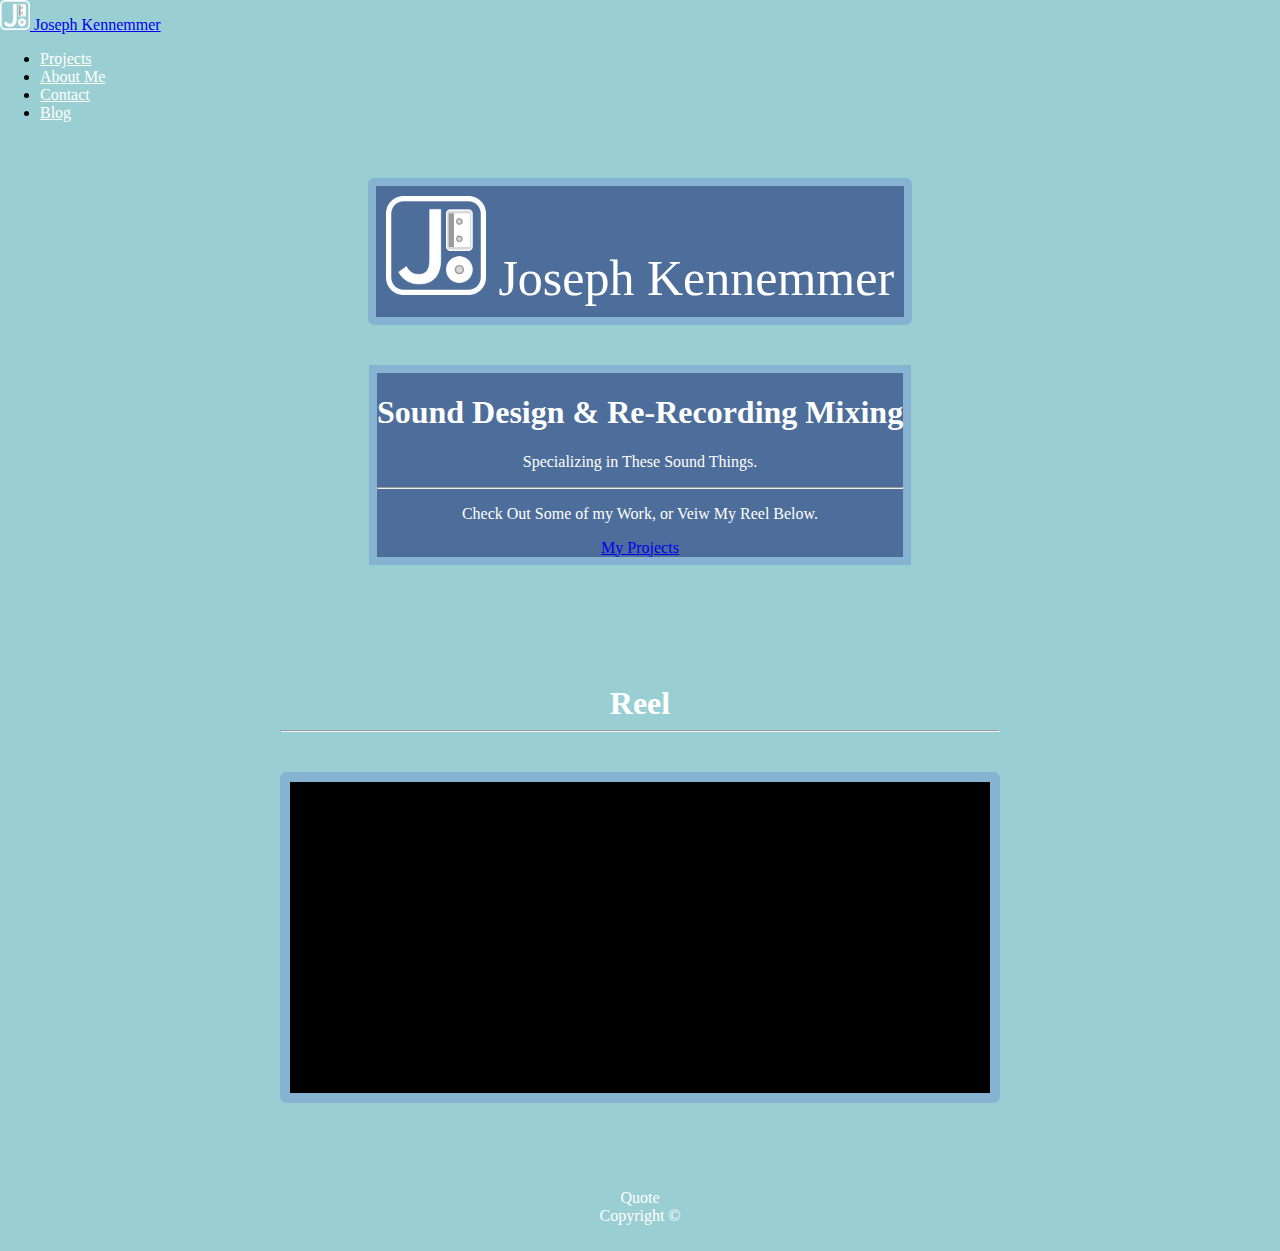
==== index.html @ c5fdb603 "inital deployment" ====
<!DOCTYPE html>
<!--[if lt IE 7]>      <html class="no-js lt-ie9 lt-ie8 lt-ie7"> <![endif]-->
<!--[if IE 7]>         <html class="no-js lt-ie9 lt-ie8"> <![endif]-->
<!--[if IE 8]>         <html class="no-js lt-ie9"> <![endif]-->
<!--[if gt IE 8]><!--> <html class="no-js"> <!--<![endif]-->
    <head>
        <meta charset="utf-8">
        <meta http-equiv="X-UA-Compatible" content="IE=edge">
        <title>Joseph Kennemmer</title>
        <meta name="description" content="">
        <meta name="viewport" content="width=device-width, initial-scale=1">
        <link rel="stylesheet" href="https://stackpath.bootstrapcdn.com/bootstrap/4.1.3/css/bootstrap.min.css" integrity="sha384-MCw98/SFnGE8fJT3GXwEOngsV7Zt27NXFoaoApmYm81iuXoPkFOJwJ8ERdknLPMO" crossorigin="anonymous">
        <link rel="stylesheet" href="assets/css/style.css">
        <link rel="icon" type="image/png" href="assets/images/J!.png">
    </head>

    <div class="clearfix">
    <nav class="navbar navbar-dark" style="background-color: #99CED3;">
        <a class="navbar-brand" href="index.html">
          <img src="assets/images/J! Logo.png" width="30" height="30" class="d-inline-black align-top" alt="">
          Joseph Kennemmer
        </a>
        <ul class="nav justify-content-center">
            <li class="nav-item">
              <a class="nav-link active" href="projects.html">Projects</a>
            </li>
            <li class="nav-item">
              <a class="nav-link" href="aboutme.html">About Me</a>
            </li>
            <li class="nav-item">
              <a class="nav-link" href="contact.html">Contact</a>
            </li>
            <li class="nav-item">
              <a class="nav-link disabled" href="#">Blog</a>
            </li>
          </ul>
    </nav>
    </div>
    
    <div class="logobox">
        <img src="assets/images/J! Logo.png" width="100" heigh="100"> Joseph Kennemmer
    </div>

    <body>
    <div class="jumbotron">
        <h1 class="display-4">Sound Design & Re-Recording Mixing</h1>
        <p class="lead">Specializing in These Sound Things.</p>
        <hr class="my-4">
        <p>Check Out Some of my Work, or Veiw My Reel Below.</p>
        <a class="btn btn-outline-light" href="projects.html" role="button">My Projects</a>
    </div>
    
    <div class="videobox">
    <h1 id="Reel">Reel</h1>
    <hr>
    <div class="video">
        <iframe src="https://player.vimeo.com/video/279542470" width="640" height="272" frameborder="0" webkitallowfullscreen mozallowfullscreen allowfullscreen></iframe>
    </div>
    </div>
        <!--[if lt IE 7]>
            <p class="browsehappy">You are using an <strong>outdated</strong> browser. Please <a href="#">upgrade your browser</a> to improve your experience.</p>
        <![endif]-->
        
    <footer class="footer">
         <p>Quote<br>Copyright &copy</p>
     </footer>
    </body>
</html>
---- assets/css/style.css ----
/*Sticky Footer Code*/
html {
    height: 100%;  
}

body {
    display: flex;
    flex-direction: column;
    height: 100vh;
    margin: 0;
    padding: 0;
    background-color: #99CED3;
}

.content {
    flex: 1 0 auto;
}

.footer {
    flex-shrink: 0;
    padding: 10px;
    margin-top: 10px;
    background-color: #99CED3;
    text-align: center;
    color: rgb(255, 255, 255);
}




.jumbotron {
    background-color: #4D6D9A;
    max-width: 1200px;
    margin: 0px auto 0px auto;
    text-align: center;
    color: white;
    border: solid 8px #86B3D1;

}

.video {
    margin: 40px auto 10px auto;
    border: 10px  solid #86B3D1;
    border-radius: 6px;
    padding: 20px 30px 15px 30px;
    background-color: black;
   
    color: rgb(54, 54, 54);
}

#Reel {
    text-align: center;
    margin: 100px auto 0px auto;
    font-size: 50;
}

.videobox {
    max-width: 1200px;
    margin: 20px auto 40px auto;
    color: white;
    
}

.card {
    margin: 14px 0px 15px 0px;
    text-align: center;
    
    
}

.logobox {
    background-color: #4D6D9A;
    color: white;
    font-size: 50px;
    padding: 10px;
    max-width: 1200px;
    margin: 40px auto 40px auto;
    border-radius: 6px;
    border: solid 8px #86B3D1;


}

.nav-link {
    color: white;
}

#project {
    text-align: center;
    margin: 20px auto 20px auto;
    color: white;
}

.amcontent {
    max-width: 960px;
    margin: 20px auto 20px auto;
    color:white;
    text-align: center;
    border: solid 8px #86B3D1 ;
    border-radius: 4px;
    background-color: #86B3D1;

}

.amtext {
    text-align: center;
    margin: 8px 0px 0px 0px;
    padding: 20px;
    border-radius: 4px;
    background-color: #4D6D9A;
    font-size: 20px;
}

#hs {
    border-radius: 4px;
}

.fa-linkedin-in {
    color: white;
    font-size: 80px;

}

#contact {
    text-align: center;
    max-width: 1200px;
    margin: 20px auto 20px auto;
    color: white;
    font-size: 30px;
}

.testamonials {
    max-width: 700px;
    margin: 40px auto 40px auto;
    text-align: center;
    color: white;
}
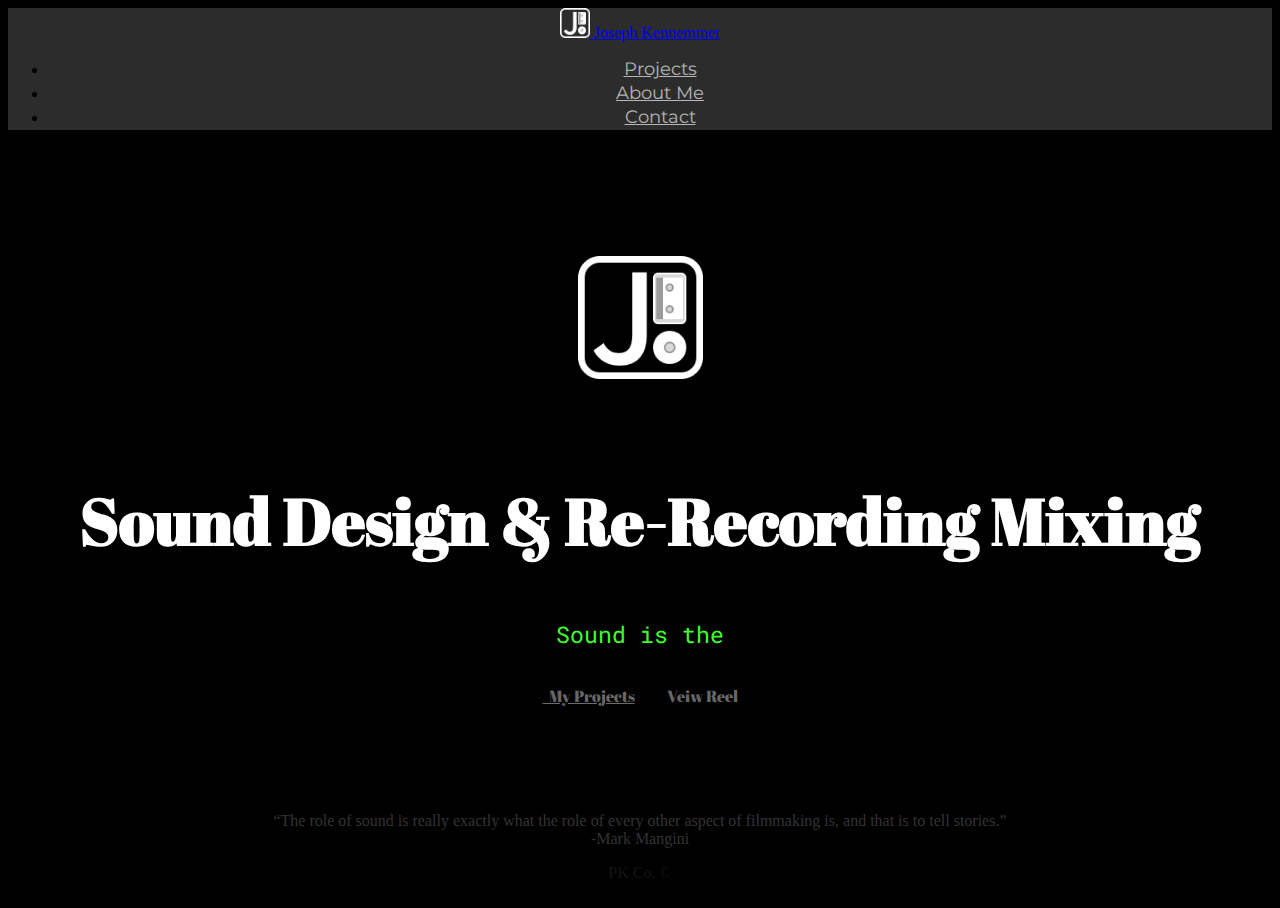
==== commit c3ab30b5: "semi-finished website" ====
--- a/index.html
+++ b/index.html
@@ -10,15 +10,27 @@
         <meta name="description" content="">
         <meta name="viewport" content="width=device-width, initial-scale=1">
         <link rel="stylesheet" href="https://stackpath.bootstrapcdn.com/bootstrap/4.1.3/css/bootstrap.min.css" integrity="sha384-MCw98/SFnGE8fJT3GXwEOngsV7Zt27NXFoaoApmYm81iuXoPkFOJwJ8ERdknLPMO" crossorigin="anonymous">
+        <link rel="stylesheet" href="https://use.fontawesome.com/releases/v5.7.2/css/all.css" integrity="sha384-fnmOCqbTlWIlj8LyTjo7mOUStjsKC4pOpQbqyi7RrhN7udi9RwhKkMHpvLbHG9Sr" crossorigin="anonymous">
         <link rel="stylesheet" href="assets/css/style.css">
         <link rel="icon" type="image/png" href="assets/images/J!.png">
+
+        <link href="https://fonts.googleapis.com/css?family=Libre+Baskerville" rel="stylesheet">
+        <link href="https://fonts.googleapis.com/css?family=Roboto+Mono" rel="stylesheet">
+        <link href="https://fonts.googleapis.com/css?family=Poppins" rel="stylesheet">
+        <link href="https://fonts.googleapis.com/css?family=Poppins" rel="stylesheet">
+        <link href="https://fonts.googleapis.com/css?family=Playfair+Display" rel="stylesheet">
+        <link href="https://fonts.googleapis.com/css?family=Abril+Fatface" rel="stylesheet">
+        <link href="https://fonts.googleapis.com/css?family=Montserrat" rel="stylesheet">
+
+        <script src="https://ajax.googleapis.com/ajax/libs/jquery/3.3.1/jquery.min.js"></script>
+        <script src="app.js"></script>
     </head>
 
     <div class="clearfix">
-    <nav class="navbar navbar-dark" style="background-color: #99CED3;">
+    <nav class="navbar navbar-dark">
         <a class="navbar-brand" href="index.html">
           <img src="assets/images/J! Logo.png" width="30" height="30" class="d-inline-black align-top" alt="">
-          Joseph Kennemmer
+            Joseph Kennemmer
         </a>
         <ul class="nav justify-content-center">
             <li class="nav-item">
@@ -30,39 +42,43 @@
             <li class="nav-item">
               <a class="nav-link" href="contact.html">Contact</a>
             </li>
-            <li class="nav-item">
-              <a class="nav-link disabled" href="#">Blog</a>
-            </li>
           </ul>
     </nav>
     </div>
     
     <div class="logobox">
-        <img src="assets/images/J! Logo.png" width="100" heigh="100"> Joseph Kennemmer
+        <img src="assets/images/J! Logo.png" width="125" heigh="125">
     </div>
 
     <body>
+    <div class="content">
+
     <div class="jumbotron">
         <h1 class="display-4">Sound Design & Re-Recording Mixing</h1>
-        <p class="lead">Specializing in These Sound Things.</p>
-        <hr class="my-4">
-        <p>Check Out Some of my Work, or Veiw My Reel Below.</p>
-        <a class="btn btn-outline-light" href="projects.html" role="button">My Projects</a>
+        <div id="str"></div>
     </div>
+
+        <div class="buts">
+        <br><br>
+        <a id="projects" class="btn btn-outline-light" href="projects.html" role="button"><i class="fas fa-circle"></i></i>&nbsp&nbspMy Projects</a>
+        <a  id="reelbut" class="btn btn-outline-light" role="button"><i class="fas fa-play"></i>&nbsp&nbspVeiw Reel</a>
+        </div>
     
-    <div class="videobox">
-    <h1 id="Reel">Reel</h1>
-    <hr>
-    <div class="video">
-        <iframe src="https://player.vimeo.com/video/279542470" width="640" height="272" frameborder="0" webkitallowfullscreen mozallowfullscreen allowfullscreen></iframe>
-    </div>
-    </div>
+        <br><br><a  id="close" class="btn btn-outline-light" role="button"><i class="fas fa-times"></i>&nbsp&nbspClose Video</a>
+    
+    
         <!--[if lt IE 7]>
             <p class="browsehappy">You are using an <strong>outdated</strong> browser. Please <a href="#">upgrade your browser</a> to improve your experience.</p>
         <![endif]-->
         
+
+    <script src="https://ajax.googleapis.com/ajax/libs/jquery/3.3.1/jquery.min.js"></script>
+    <script src="app.js"></script>
+
+    </div>
     <footer class="footer">
-         <p>Quote<br>Copyright &copy</p>
+        <p id="landingquote">“The role of sound is really exactly what the role of every other aspect of filmmaking is, and that is to tell stories.”<br>-Mark Mangini<br></p>
+        <p>PK Co. &copy</p>
      </footer>
     </body>
 </html>--- a/assets/css/style.css
+++ b/assets/css/style.css
@@ -1,17 +1,22 @@
 
 
 /*Sticky Footer Code*/
-html {
-    height: 100%;  
+html, body {
+    height: 100%; 
 }
 
 body {
     display: flex;
     flex-direction: column;
-    height: 100vh;
-    margin: 0;
-    padding: 0;
-    background-color: #99CED3;
+
+    background-color: black;
+    text-align: center;
+
+    /*background-image: url("../images/background.jpg");
+    background-repeat: no-repeat;
+    background-position: right top;
+    background-attachment: fixed;
+    font-family: 'Libre Baskerville', serif;*/
 }
 
 .content {
@@ -22,29 +27,40 @@
     flex-shrink: 0;
     padding: 10px;
     margin-top: 10px;
-    background-color: #99CED3;
+    background-color: black;
+    text-align: center;
+    color: rgba(255, 255, 255, 0.096);
+}
+
+#landingquote {
+    color: rgba(255, 255, 255, 0.212);
+    transition: 0.4s ease;
+}
+
+#landingquote:hover {
+    color: rgba(255, 255, 255, 0.733);
+}
+
+
+
+.jumbotron {
+    max-width: 1200px;
+    width: auto;
+    margin: 30px auto 0px auto;
     text-align: center;
     color: rgb(255, 255, 255);
-}
-
-
-
-
-.jumbotron {
-    background-color: #4D6D9A;
-    max-width: 1200px;
-    margin: 0px auto 0px auto;
-    text-align: center;
-    color: white;
-    border: solid 8px #86B3D1;
-
-}
+    background-color: rgba(255, 255, 255, 0);
+    transition: 0.4s ease;
+    border: solid 3px rgba(255, 255, 255, 0);
+    padding: 0px;
+    height: 200px;
+}
+
 
 .video {
-    margin: 40px auto 10px auto;
-    border: 10px  solid #86B3D1;
+    margin: 10px auto 10px auto;
     border-radius: 6px;
-    padding: 20px 30px 15px 30px;
+    padding: 20px;
     background-color: black;
    
     color: rgb(54, 54, 54);
@@ -58,10 +74,63 @@
 
 .videobox {
     max-width: 1200px;
-    margin: 20px auto 40px auto;
+    margin: 20px auto 20px auto;
     color: white;
     
 }
+
+#projects {
+    color: rgba(255, 255, 255, 0.418);
+    border: rgba(255, 255, 255, 0) solid 1px;
+    margin: 10px;
+    border-radius: 1px;
+    transition: 0.4s ease;
+    font-family: 'Abril Fatface', cursive;
+}
+
+#projects:hover {
+    color: red;
+    border: rgba(255, 0, 0, 0.623) solid 1px;
+    background-color: black;
+    border-radius: 30px;
+}
+
+#reelbut {
+    color: rgba(255, 255, 255, 0.418);
+    border: solid 1px rgba(255, 0, 0, 0);
+    margin: 10px;
+    border-radius: 1px;
+    transition: 0.4s ease;
+    font-family: 'Abril Fatface', cursive;
+}
+
+#reelbut:hover {
+    color: green;
+    border: rgba(0, 128, 0, 0.637) solid 1px;
+    border-radius: 30px;
+    background-color: black;
+}
+
+#close {
+    color: rgba(255, 255, 255, 0.418);
+    border: rgba(255, 255, 255, 0) solid 1px;
+    margin: 30px;
+    border-radius: 1px;
+    transition: 0.4s ease;
+    font-family: 'Abril Fatface', cursive;
+}
+
+#close:hover {
+    color: rgb(255, 196, 0);
+    border: rgba(0, 0, 255, 0.63) solid 1px;
+    background-color: black;
+    border-radius: 30px;
+}
+
+
+
+
+
 
 .card {
     margin: 14px 0px 15px 0px;
@@ -71,21 +140,26 @@
 }
 
 .logobox {
-    background-color: #4D6D9A;
-    color: white;
-    font-size: 50px;
+    color: rgba(255, 255, 255, 0.486);
+    font-size: 60px;
     padding: 10px;
     max-width: 1200px;
-    margin: 40px auto 40px auto;
-    border-radius: 6px;
-    border: solid 8px #86B3D1;
-
-
+    margin: 100px auto 10px auto;
+    font-family: sans-serif;
 }
 
 .nav-link {
-    color: white;
-}
+    color: rgba(255, 255, 255, 0.411);
+}
+
+
+
+
+
+
+
+
+
 
 #project {
     text-align: center;
@@ -98,9 +172,7 @@
     margin: 20px auto 20px auto;
     color:white;
     text-align: center;
-    border: solid 8px #86B3D1 ;
-    border-radius: 4px;
-    background-color: #86B3D1;
+    background-color: rgba(0, 0, 0, 0.24);
 
 }
 
@@ -108,8 +180,6 @@
     text-align: center;
     margin: 8px 0px 0px 0px;
     padding: 20px;
-    border-radius: 4px;
-    background-color: #4D6D9A;
     font-size: 20px;
 }
 
@@ -136,4 +206,243 @@
     margin: 40px auto 40px auto;
     text-align: center;
     color: white;
-}+}
+
+
+
+
+
+
+/* Landing Page Styling */
+
+.nav-link {
+    color: rgba(248, 248, 248, 0.678);
+    font-family: 'Montserrat', sans-serif;
+    transition: 0.3s ease;
+    font-size: 18px;
+}
+
+.nav-link:hover {
+    color: rgb(0, 132, 255);
+}
+
+.nav-link::after {
+    content: '';
+    display: block;
+    width: 0;
+    height: 2px;
+    background: rgb(0, 225, 255);
+    transition: width .3s;
+}
+
+.nav-link:hover::after {
+    width: 100%;
+    transition: width .3s;
+}
+
+.navbar {
+    background-color: rgba(255, 255, 255, 0.171);
+}
+
+.buts {
+    color: white;
+}
+
+
+
+
+.display-4 {
+    text-align: center;
+    background-color: rgba(0, 0, 0, 0);
+    color: white;
+    border: none;
+    font-size: 40px;
+    font-style: inherit;
+    transition: 0.3s ease-in-out;
+    border-radius: 6px;
+    margin: 0px auto 0px auto;
+}
+
+.display-4:hover {
+    border: none;
+    color: rgb(0, 132, 255);
+    border-radius: 50px;
+    background-color: rgba(0, 0, 0, 0.192);
+}
+
+@keyframes strike{
+    0%     { transform-origin:  0% 50%;transform:scaleX(0); }
+    50%    { transform-origin:  0% 50%;transform:scaleX(1);  }
+    50.01% { transform-origin:100% 50%;transform:scaleX(1);  }
+    100%   { transform-origin:100% 50%;transform:scaleX(0);  }
+}
+
+.display-4 {
+    text-align: center;
+    max-width: 1200px;
+    position: relative;
+    transition: 0.3s ease;
+    font-family: 'Abril Fatface', cursive;
+    font-size: 65px;
+    margin: 30px auto 0px auto;
+  }
+.display-4:hover:after {
+    content: ' ';
+    position: absolute;
+    top: 50%;
+    left: 0;
+    width: 100%;
+    height: 1px;
+    background: rgb(255, 227, 193);
+    animation: strike .75s ease-in-out forwards;
+  }
+
+  .content {
+      text-align: center;
+  }
+
+  #why {
+      text-align: center;
+  }
+
+
+
+
+
+  #str {
+      font-size: 23px;
+      font-family: 'Roboto Mono', monospace;
+      margin: 50px auto 0px auto;
+      padding: 5px;
+      color: rgb(64, 255, 47);
+  }
+
+
+
+
+
+
+  #after {
+    font-family:  'Poppins', sans-serif;
+    color: rgba(255, 255, 255, 0.63);
+    font-size: 25px;
+  }
+
+  #feel {
+      font-family: 'Lobster', cursive;
+      color: white;
+      transition: 0.6s ease;
+      font-size: 31px;
+  }
+
+  #feel:hover {
+      color: rgb(111, 0, 255);
+  }
+
+
+
+#proj {
+    font-size: 75px;
+    font-family: 'Abril Fatface', cursive;
+}
+
+
+
+
+
+
+  .card {
+      height: 740px;
+      background-color: rgba(255, 255, 255, 0.103);
+      color: white;
+      font-family: 'Nanum Gothic', sans-serif;
+    }
+    
+.card-img-top {
+    border-top-left-radius: 8px;
+    border-top-right-radius: 8px;
+  }
+
+  #one {
+    transition: 0.4s ease;
+    border: rgb(0, 0, 0) solid 2px;
+    border-radius: 10px;
+  }
+
+  #one:hover {
+    border: blue solid 2px;
+  }
+
+  #two {
+    transition: 0.4s ease;
+    border: rgb(0, 0, 0) solid 2px;
+    border-radius: 10px;
+  }
+
+  #two:hover {
+      border: red solid 2px;
+  }
+
+  .col-lg-12 {
+      font-family: 'Abril Fatface', cursive;
+  }
+
+  .card {
+      transition: 0.4s ease;
+      color: rgba(255, 255, 255, 0.322);
+  }
+  .card:hover {
+      color: rgba(255, 255, 255, 0.822);
+  }
+
+  .card-title {
+      font-family: 'Franklin Gothic Medium', 'Arial Narrow', Arial, sans-serif;
+      font-size: 25px;
+  }
+
+
+  .btn {
+      margin: 0px 10px 0px 10px;;
+      border-radius: 30px;
+  }
+
+  .testamonials {
+      color: rgba(255, 255, 255, 0.678);
+      padding: 20px;
+      transition: 0.8s ease;
+  }
+
+  .testamonials:hover {
+      color: white;
+
+  }
+
+
+  #yessum {
+      font-family: 'Abril Fatface', cursive;
+      border-radius: 30px;
+  }
+
+
+
+ #conbuts {
+     color: rgba(255, 255, 255, 0.712);
+     transition: 0.3s ease;
+ }
+
+ #conbuts:hover {
+     color: white;
+ }
+
+#linked {
+    color: rgba(255, 255, 255, 0.712);
+    transition: 0.3s ease;
+}
+
+#linked:hover {
+    color: white;
+}
+
+#mailto {
+    text-decoration: none;
+}
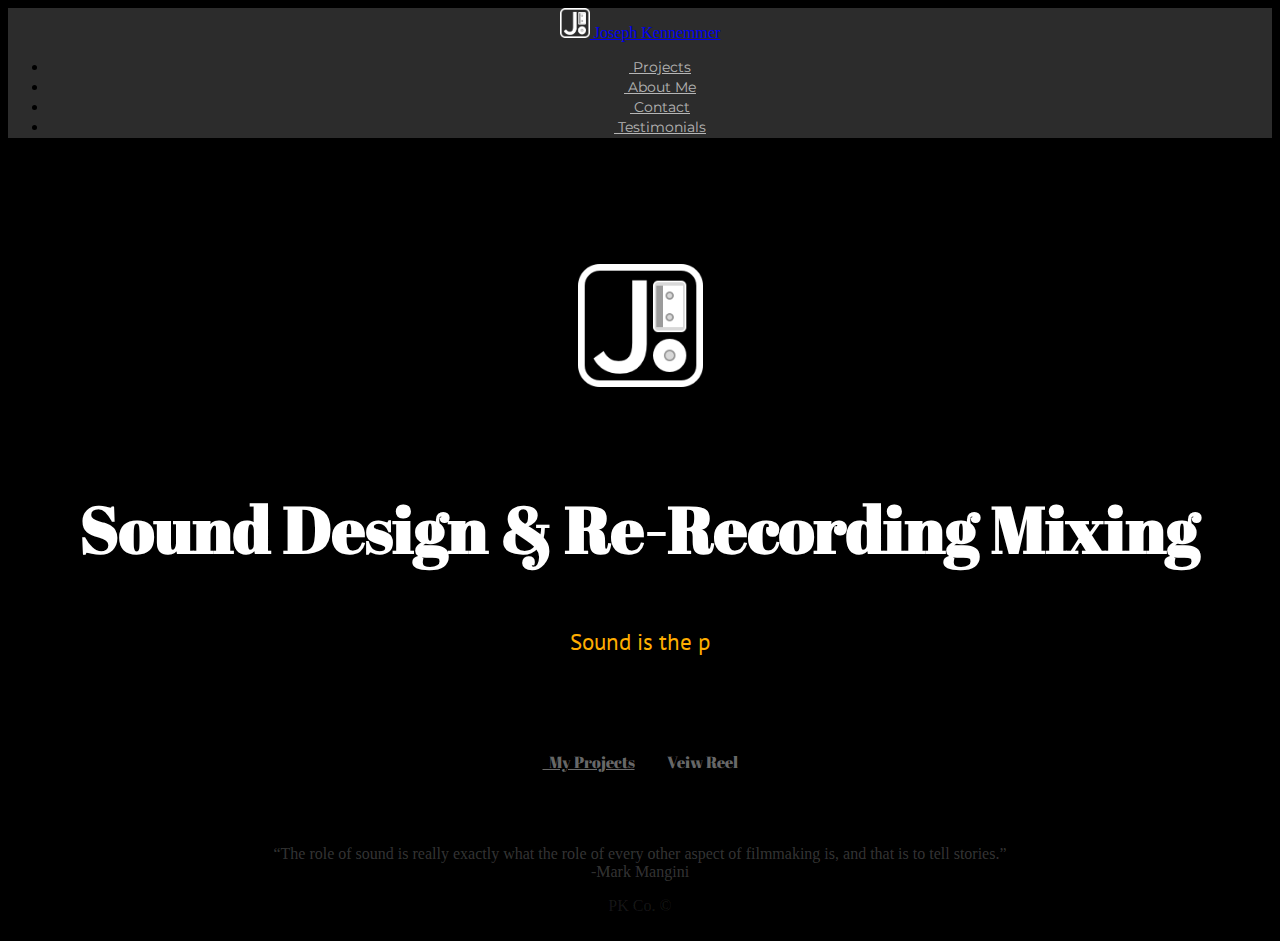
==== commit 83188726: "updated site information and testimonial page" ====
--- a/index.html
+++ b/index.html
@@ -21,6 +21,7 @@
         <link href="https://fonts.googleapis.com/css?family=Playfair+Display" rel="stylesheet">
         <link href="https://fonts.googleapis.com/css?family=Abril+Fatface" rel="stylesheet">
         <link href="https://fonts.googleapis.com/css?family=Montserrat" rel="stylesheet">
+        <link href="https://fonts.googleapis.com/css?family=PT+Sans:400i" rel="stylesheet">
 
         <script src="https://ajax.googleapis.com/ajax/libs/jquery/3.3.1/jquery.min.js"></script>
         <script src="app.js"></script>
@@ -34,13 +35,16 @@
         </a>
         <ul class="nav justify-content-center">
             <li class="nav-item">
-              <a class="nav-link active" href="projects.html">Projects</a>
+              <a class="nav-link active" href="projects.html"><i class="fas fa-film"></i>&nbspProjects</a>
             </li>
             <li class="nav-item">
-              <a class="nav-link" href="aboutme.html">About Me</a>
+              <a class="nav-link" href="aboutme.html"><i class="fas fa-user-alt"></i>&nbspAbout Me</a>
             </li>
             <li class="nav-item">
-              <a class="nav-link" href="contact.html">Contact</a>
+              <a class="nav-link" href="contact.html"><i class="fas fa-comment"></i>&nbspContact</a>
+            </li>
+            <li class="nav-item">
+              <a class="nav-link" href="testamonial.html"><i class="fas fa-star"></i>&nbspTestimonials</a>
             </li>
           </ul>
     </nav>
--- a/assets/css/style.css
+++ b/assets/css/style.css
@@ -53,7 +53,7 @@
     transition: 0.4s ease;
     border: solid 3px rgba(255, 255, 255, 0);
     padding: 0px;
-    height: 200px;
+    min-height: 200px;
 }
 
 
@@ -219,7 +219,7 @@
     color: rgba(248, 248, 248, 0.678);
     font-family: 'Montserrat', sans-serif;
     transition: 0.3s ease;
-    font-size: 18px;
+    font-size: 14px;
 }
 
 .nav-link:hover {
@@ -263,20 +263,20 @@
     margin: 0px auto 0px auto;
 }
 
+/*
 .display-4:hover {
     border: none;
     color: rgb(0, 132, 255);
     border-radius: 50px;
     background-color: rgba(0, 0, 0, 0.192);
 }
-
 @keyframes strike{
     0%     { transform-origin:  0% 50%;transform:scaleX(0); }
     50%    { transform-origin:  0% 50%;transform:scaleX(1);  }
     50.01% { transform-origin:100% 50%;transform:scaleX(1);  }
     100%   { transform-origin:100% 50%;transform:scaleX(0);  }
 }
-
+*/
 .display-4 {
     text-align: center;
     max-width: 1200px;
@@ -286,6 +286,8 @@
     font-size: 65px;
     margin: 30px auto 0px auto;
   }
+
+/*
 .display-4:hover:after {
     content: ' ';
     position: absolute;
@@ -296,7 +298,7 @@
     background: rgb(255, 227, 193);
     animation: strike .75s ease-in-out forwards;
   }
-
+*/
   .content {
       text-align: center;
   }
@@ -311,10 +313,11 @@
 
   #str {
       font-size: 23px;
-      font-family: 'Roboto Mono', monospace;
+      font-family: 'PT Sans', sans-serif;
       margin: 50px auto 0px auto;
       padding: 5px;
-      color: rgb(64, 255, 47);
+      color: rgb(255, 174, 0);
+      height: 80px;
   }
 
 
@@ -344,6 +347,8 @@
 #proj {
     font-size: 75px;
     font-family: 'Abril Fatface', cursive;
+    color: white;
+    margin: 20px;
 }
 
 
@@ -352,7 +357,7 @@
 
 
   .card {
-      height: 740px;
+      min-height: 750px;
       background-color: rgba(255, 255, 255, 0.103);
       color: white;
       font-family: 'Nanum Gothic', sans-serif;
@@ -409,6 +414,7 @@
   .testamonials {
       color: rgba(255, 255, 255, 0.678);
       padding: 20px;
+      margin: autox;
       transition: 0.8s ease;
   }
 
@@ -446,3 +452,5 @@
 #mailto {
     text-decoration: none;
 }
+
+
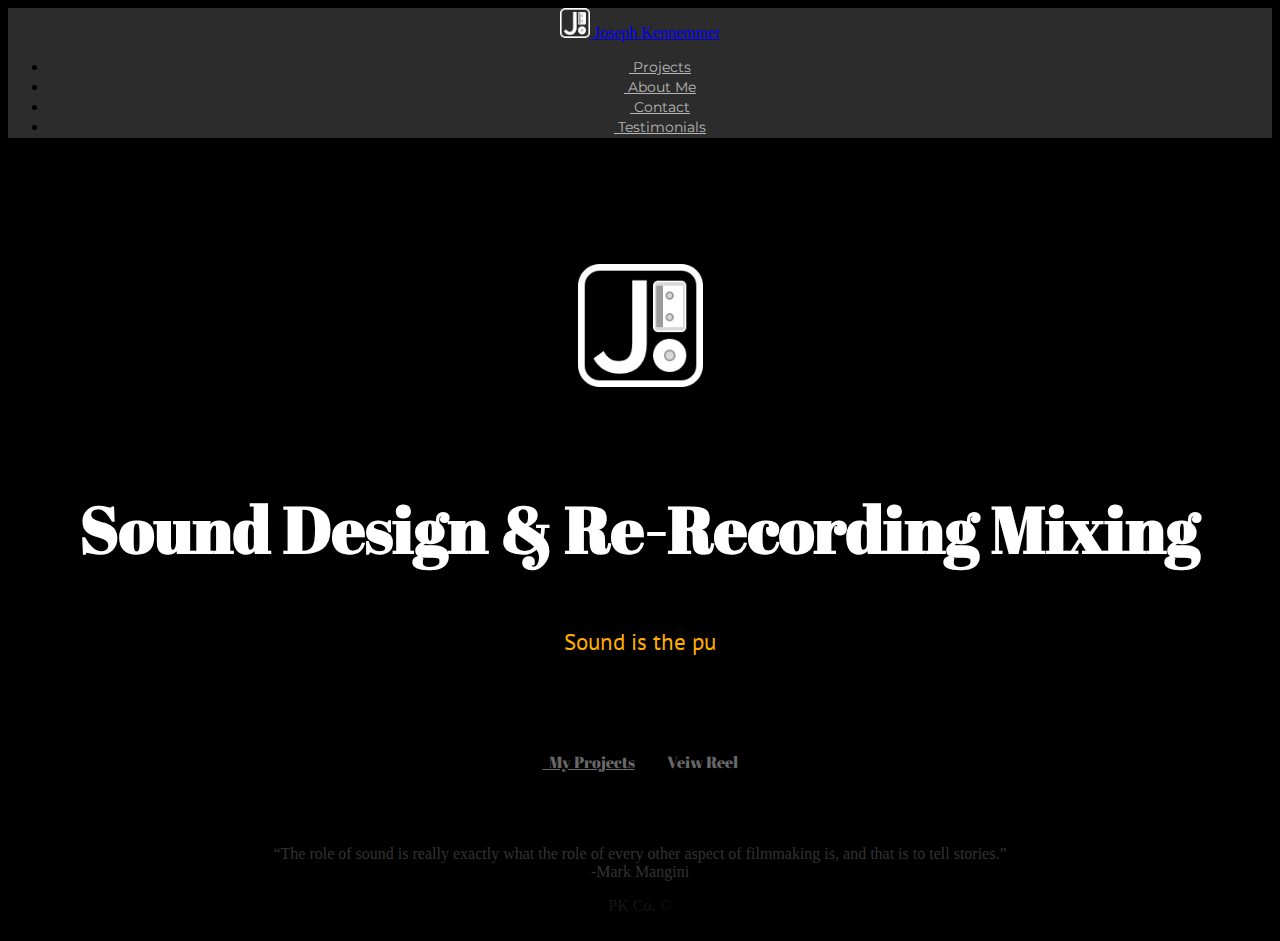
==== commit 0135399d: "added load page fade on index.html" ====
--- a/index.html
+++ b/index.html
@@ -77,6 +77,7 @@
         
 
     <script src="https://ajax.googleapis.com/ajax/libs/jquery/3.3.1/jquery.min.js"></script>
+    <script>document.body.className += ' fade-out';</script>
     <script src="app.js"></script>
 
     </div>
--- a/assets/css/style.css
+++ b/assets/css/style.css
@@ -454,3 +454,15 @@
 }
 
 
+body {
+    opacity: 1;
+    transition: 1s opacity;
+}
+body.fade-out {
+    opacity: 0;
+    transition: none;
+}
+
+html {
+    background-color: black;
+}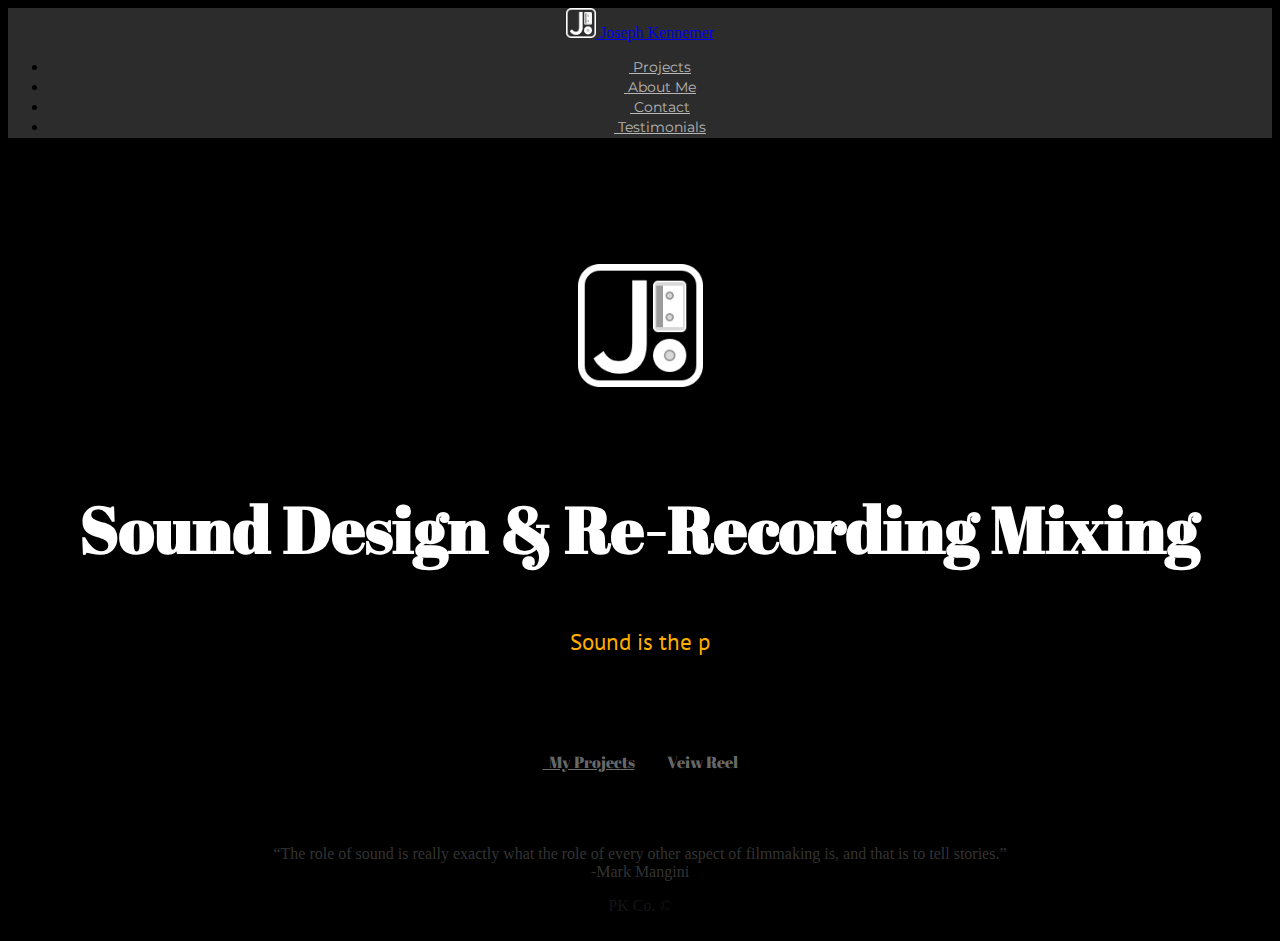
==== commit 1c707ffa: "spelled the name correctly this time" ====
--- a/index.html
+++ b/index.html
@@ -6,7 +6,7 @@
     <head>
         <meta charset="utf-8">
         <meta http-equiv="X-UA-Compatible" content="IE=edge">
-        <title>Joseph Kennemmer</title>
+        <title>Joseph Kennemer</title>
         <meta name="description" content="">
         <meta name="viewport" content="width=device-width, initial-scale=1">
         <link rel="stylesheet" href="https://stackpath.bootstrapcdn.com/bootstrap/4.1.3/css/bootstrap.min.css" integrity="sha384-MCw98/SFnGE8fJT3GXwEOngsV7Zt27NXFoaoApmYm81iuXoPkFOJwJ8ERdknLPMO" crossorigin="anonymous">
@@ -31,7 +31,7 @@
     <nav class="navbar navbar-dark">
         <a class="navbar-brand" href="index.html">
           <img src="assets/images/J! Logo.png" width="30" height="30" class="d-inline-black align-top" alt="">
-            Joseph Kennemmer
+            Joseph Kennemer
         </a>
         <ul class="nav justify-content-center">
             <li class="nav-item">
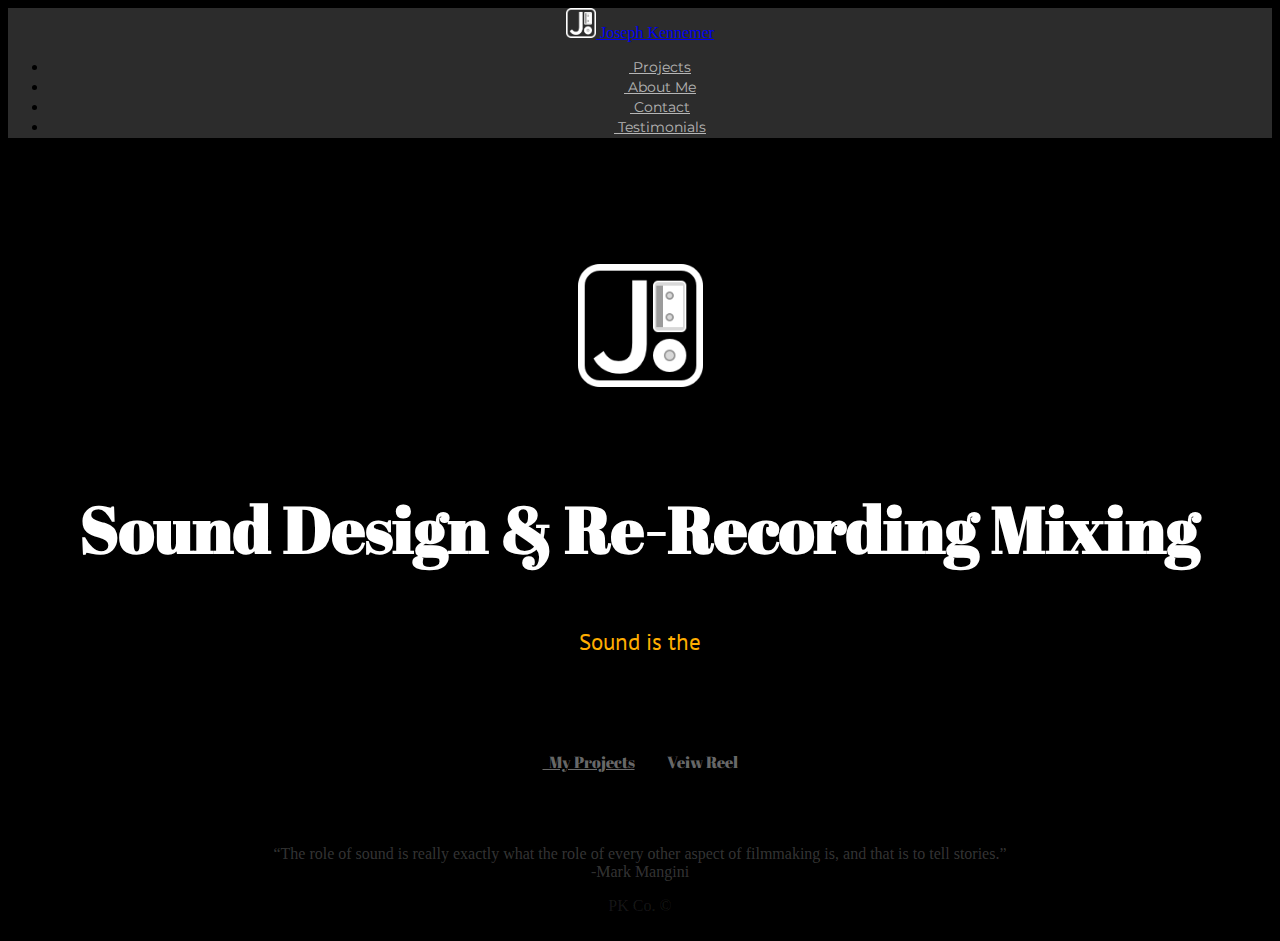
==== commit ab5818d9: "mobile nav added. New content added" ====
--- a/index.html
+++ b/index.html
@@ -9,10 +9,12 @@
         <title>Joseph Kennemer</title>
         <meta name="description" content="">
         <meta name="viewport" content="width=device-width, initial-scale=1">
+        <link rel="icon" type="image/png" href="assets/images/J!.png">
+
         <link rel="stylesheet" href="https://stackpath.bootstrapcdn.com/bootstrap/4.1.3/css/bootstrap.min.css" integrity="sha384-MCw98/SFnGE8fJT3GXwEOngsV7Zt27NXFoaoApmYm81iuXoPkFOJwJ8ERdknLPMO" crossorigin="anonymous">
         <link rel="stylesheet" href="https://use.fontawesome.com/releases/v5.7.2/css/all.css" integrity="sha384-fnmOCqbTlWIlj8LyTjo7mOUStjsKC4pOpQbqyi7RrhN7udi9RwhKkMHpvLbHG9Sr" crossorigin="anonymous">
         <link rel="stylesheet" href="assets/css/style.css">
-        <link rel="icon" type="image/png" href="assets/images/J!.png">
+        <link rel="stylesheet" href="assets/css/navbar.css">
 
         <link href="https://fonts.googleapis.com/css?family=Libre+Baskerville" rel="stylesheet">
         <link href="https://fonts.googleapis.com/css?family=Roboto+Mono" rel="stylesheet">
@@ -23,8 +25,6 @@
         <link href="https://fonts.googleapis.com/css?family=Montserrat" rel="stylesheet">
         <link href="https://fonts.googleapis.com/css?family=PT+Sans:400i" rel="stylesheet">
 
-        <script src="https://ajax.googleapis.com/ajax/libs/jquery/3.3.1/jquery.min.js"></script>
-        <script src="app.js"></script>
     </head>
 
     <div class="clearfix">
@@ -33,7 +33,8 @@
           <img src="assets/images/J! Logo.png" width="30" height="30" class="d-inline-black align-top" alt="">
             Joseph Kennemer
         </a>
-        <ul class="nav justify-content-center">
+
+        <ul class="nav justify-content-end">
             <li class="nav-item">
               <a class="nav-link active" href="projects.html"><i class="fas fa-film"></i>&nbspProjects</a>
             </li>
@@ -47,14 +48,35 @@
               <a class="nav-link" href="testamonial.html"><i class="fas fa-star"></i>&nbspTestimonials</a>
             </li>
           </ul>
+
+          <div class="burger">
+                <button class="hamburger"><i class="fas fa-bars"></i></button>
+        </div>
     </nav>
     </div>
+
+    <div class="mobilenav">
+            <ul class='drop'>
+                <li class='dropnav'>
+                    <a href='Projects.html'><i class="fas fa-film"></i>&nbspProjects</a>
+                </li>
+                <li class='dropnav'>
+                    <a href='aboutme.html'><i class="fas fa-user-alt"></i>&nbspAbout Me</a>
+                </li>
+                <li class='dropnav'>
+                    <a href='contact.html'><i class="fas fa-comment"></i>&nbspContact</a>
+                </li>
+                <li class='dropnav'>
+                    <a href='testamonial.html'><i class="fas fa-star"></i>&nbspTestimonials</a>
+                </li>
+            </ul>
+        </div>
     
+
+    <body>
     <div class="logobox">
         <img src="assets/images/J! Logo.png" width="125" heigh="125">
     </div>
-
-    <body>
     <div class="content">
 
     <div class="jumbotron">
@@ -76,14 +98,16 @@
         <![endif]-->
         
 
-    <script src="https://ajax.googleapis.com/ajax/libs/jquery/3.3.1/jquery.min.js"></script>
-    <script>document.body.className += ' fade-out';</script>
-    <script src="app.js"></script>
 
     </div>
     <footer class="footer">
         <p id="landingquote">“The role of sound is really exactly what the role of every other aspect of filmmaking is, and that is to tell stories.”<br>-Mark Mangini<br></p>
         <p>PK Co. &copy</p>
      </footer>
+     
+    <script src="https://ajax.googleapis.com/ajax/libs/jquery/3.3.1/jquery.min.js"></script>
+    <script src="nav.js"></script>
+    <script src="app.js"></script>
+    <script>document.body.className += ' fade-out';</script>
     </body>
 </html>--- a/assets/css/style.css
+++ b/assets/css/style.css
@@ -1,5 +1,3 @@
-
-
 /*Sticky Footer Code*/
 html, body {
     height: 100%; 
@@ -413,7 +411,7 @@
 
   .testamonials {
       color: rgba(255, 255, 255, 0.678);
-      padding: 20px;
+      padding: 10px;
       margin: autox;
       transition: 0.8s ease;
   }
@@ -422,14 +420,11 @@
       color: white;
 
   }
-
 
   #yessum {
       font-family: 'Abril Fatface', cursive;
       border-radius: 30px;
   }
-
-
 
  #conbuts {
      color: rgba(255, 255, 255, 0.712);
@@ -465,4 +460,25 @@
 
 html {
     background-color: black;
+}
+
+
+@media only screen and (max-width : 600px) {
+
+    #conbuts {
+        font-size: 20px;
+    }
+
+    #linked {
+        font-size: 60px;
+    }
+
+    #proj {
+        font-size: 30px;
+    }
+
+    .testamonials {
+        color: white;
+    }
+
 }--- a/assets/css/navbar.css
+++ b/assets/css/navbar.css
@@ -0,0 +1,55 @@
+
+.drop {
+    list-style: none;
+    padding: 0px;
+    text-align: center;
+    display: none;
+}
+
+.drop li {
+    padding: 10px;
+    background-color: white;
+    font-family: 'Playfair Display', serif;
+}
+
+.drop a {
+    color: black;
+}
+
+.drop a:hover {
+    text-decoration: none;
+}
+
+.burger {
+    font-size: 28px;
+    display: none;
+}
+
+.hamburger {
+    background-color: rgba(255, 255, 255, 0);
+    border: none;
+    color: rgba(248, 248, 248, 0.733);
+    cursor: pointer;
+    margin: 0px;
+    padding: 0px;
+}
+
+.hamburger:focus {
+    outline: none;
+}
+
+@media only screen and (max-width : 720px) {
+
+    .burger {
+        display: inline;
+    }
+
+    .nav {
+        display: none;
+    }
+    
+    .drop {
+        display: block;
+    }
+
+}